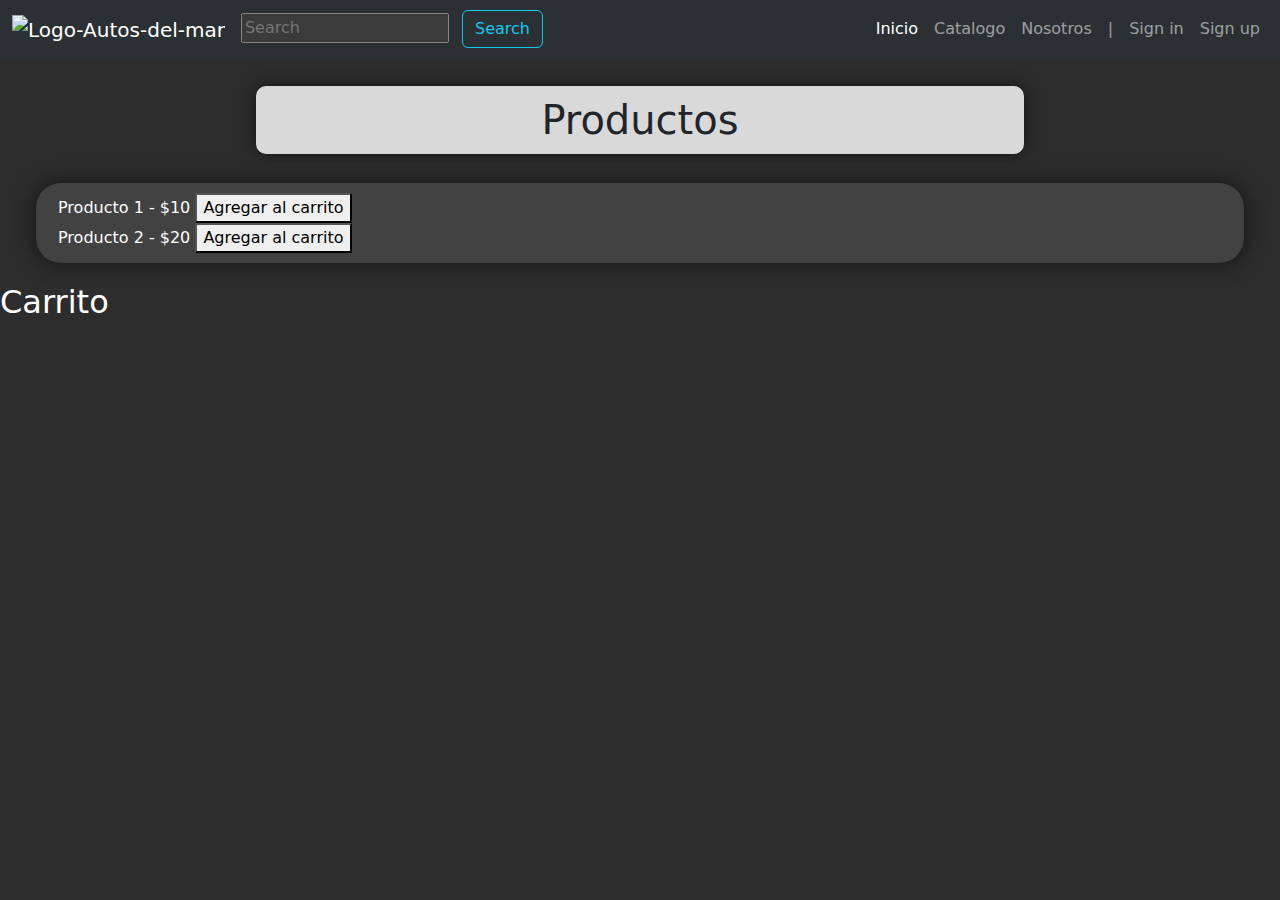
==== carrito.html @ 195296b5 "terminando funciones de addcarrito.js" ====
<!DOCTYPE html>
<html lang="en">
<head>
    <!--meta datos-->
    <meta charset="UTF-8" />
    <meta name="author" content="Haleym Hidalgo, Angel Perugini, Alejandor Aranda">
    <meta name="viewport" content="width=device-width, initial-scale=1.0" />
    <!--meta link-->
    <link rel="icon" type="image/x-con" href="./assets/img/isotipo-autos-del-mar.png">
    <link
        href="https://cdn.jsdelivr.net/npm/bootstrap@5.3.3/dist/css/bootstrap.min.css"
        rel="stylesheet"
        integrity="sha384-QWTKZyjpPEjISv5WaRU9OFeRpok6YctnYmDr5pNlyT2bRjXh0JMhjY6hW+ALEwIH"
        crossorigin="anonymous"
    />
    <link rel="stylesheet" href="./assets/css/styles.css" />
    <title>Document</title>
</head>
<body>

    <nav class="navbar navbar-expand-lg bg-body-tertiary" data-bs-theme="dark" id="add_nav">
    </nav>


    
    <section>
        <h1 class="titulo-seccion">Productos</h1>
        <div class="container-fluid">
            <div id="rowProducto" class="row fondo-seccion">
                <div id="productos">
                    <div class="producto texto-blanco" data-nombre="Producto 1" data-precio="10" data-stock="10">
                        Producto 1 - $10
                        <button class="agregar">Agregar al carrito</button>
                    </div>
                    <div class="producto texto-blanco" data-nombre="Producto 2" data-precio="20" data-stock="5">
                        Producto 2 - $20
                        <button class="agregar">Agregar al carrito</button>
                    </div>
                </div>
            </div> 
        </div>
    </section>

    <section class="texto-blanco">
        <h2>Carrito</h2>
        <ul id="carrito"></ul>
    </section>





    <script
        src="https://cdn.jsdelivr.net/npm/bootstrap@5.3.3/dist/js/bootstrap.bundle.min.js"
        integrity="sha384-YvpcrYf0tY3lHB60NNkmXc5s9fDVZLESaAA55NDzOxhy9GkcIdslK1eN7N6jIeHz"
        crossorigin="anonymous"
    ></script>

    <script type="module" src="./assets/js/addcarrito.js"></script>
    <script type="module" src="./assets/js/addNav.js"></script>
</body>
</html>
---- assets/css/styles.css ----
body{
    background: #2D2D2D;
}

/* Navbar */
.logo{
    width: 35px;
}

@media (width <= 992px){
    .line-user{
        display: none;
    }
}

/* Carrucel general */
.section-carrusel{
    background-image: url('../img/bg-carretera.jpg');
    background-size: 100%;
    background-position: center;
    background-repeat: no-repeat;
    padding: 0.8rem 0px;
}

.img-carrucel{
    aspect-ratio: 16/9;
    box-shadow: inset 0px 0px 8px rgba(0, 0, 0, 0.6);
    border-radius: 25px;
    max-width: 100%;
}

/* Catalogo */
.titulo-seccion{
    background-color: #D9D9D9;
    text-align: center;
    padding: 10px;
    margin: 1.8rem 20%;
    box-shadow: 0px 0px 15px rgba(0, 0, 0, 0.6);
    border-radius: 10px;
}

.parrafo-seccion{
    background-color: #d9d9d9;
    text-align:center;
    padding: 1rem 3rem;
    margin: 2rem 15%;
    box-shadow: 0px 0px 15px rgba(0, 0, 0, 0.6);
    border-radius: 10px;
}

/* Cards */
.card{
    display: flex;
    flex-direction: column;
    align-items: center;
    text-align: center;
    background: #D9D9D9;
    box-shadow: 0px 0px 50px rgba(0, 0, 0, 0.6);
    border-radius: 10px;
    margin: 20px;
    width: 18rem
}

.fondo-seccion{
    background-color: #424242;    
    box-shadow: 0px 0px 20px rgba(0, 0, 0, 0.6);
    border-radius: 25px;
    margin: 20px 1.5rem;
    padding: 10px;
}

.cotenedor-cartas div{
    display: flex;
    justify-content: center;
}

.card a{
    color:black;
    text-decoration:none;
}

.card-img{
    margin: 1rem auto;
    max-width: 15rem;
    aspect-ratio: 16/9;
}

.boton{
    background-color: #3788AA;
    border-color: #3788AA;
    margin: 0.5rem;
}

/* Nosotros Sección */
.articulo-informativo{
    text-align: center;
    background-color: #D9D9D9;
    margin: 1rem 2rem;
}

.flex-row-center{
    display: flex;
    flex-direction: row;
    justify-content: center;
    align-items: center;
}

/* Profile */
.flex-column-center{
    display: flex;
    flex-direction: column;
    justify-content: center;
    align-items: center;
}

.fondo-formulario{
    background-color: #454545; 
    box-shadow: 0px 0px 20px rgba(0, 0, 0, 0.6);
    border-radius: 25px;
    max-width: 40rem;
    margin: 2rem auto;
    padding: 20px 0;
}

.img-user{
    width: 12rem;
    margin: 20px;
}

.tabla-compras{
    background-color: #d9d9d9;
    text-align: center;
    width: 80%;
    border-radius: 10px;
    box-shadow: 0px 0px 50px rgba(0, 0, 0, 0.6);
    margin-bottom: 20px;
}

.texto-blanco{
    color: white;;
}

/* ----------------- Old Code ---------------- */
/* Styles for Profile */                                     

/*footer*/
.footer{
    text-align: center;
    background: #202020;
    box-shadow: inset 0px 10px 50px 5px rgba(0, 0, 0, 0.6);

}

.titulo-foot{
    color: #3788AA;
}

.abajo{
    display: flex;
    flex-direction: row;
    color: #FFFFFF;
    justify-content: space-around;
}

.donde-encotrarnos{
    height: auto;
    width: 450px;
}

.quienes-somos{
    height: auto;
    width: 450px;
    text-align: center;
}

.contactos{
    display: flex;
    flex-direction: column;
    height: auto;
    width: 450px;
    margin-bottom: 1rem;
}

.img-icon{
    margin: .5rem;
}

.contactos a{
    color: #FFFFFF;
    text-decoration:none;
}

/*descripcion vehiculos*/

.fondo-desc{
    background-color: #454545;
    color: white;
    text-align: center;
    margin: 3rem;
    border-radius: 25px;
}

.precio-desc{
    display: flex;
    flex-direction: row;
    justify-content: space-around;
    color: #3788AA;
}

/*formulario vehiculo*/
.formulario{
margin: 1rem 5rem;
display: flex;
flex-direction: row;
justify-content: space-around;
color: #f0f0f0;
}

@media (width <= 1050px) {
    .formulario-img{
        display: none;
    }
}

.formulario-img{
    display: flex;
    flex-direction: column;
    align-items: center;
    justify-content: center;

}

.img-veh{
    width: 30rem;
    margin: 20px auto;
    border-radius: 25px;
}

@media (width <= 690px){
    .img-veh{
        max-width: 15rem;
    }
}

.form-text{
    color: #FFFFFF;
}

.encabezado-form{
    text-align: center;
}

.color-h4{
    color: #3788AA;
}

.btn-cotizar{
    display: flex;
    justify-content: center;
}
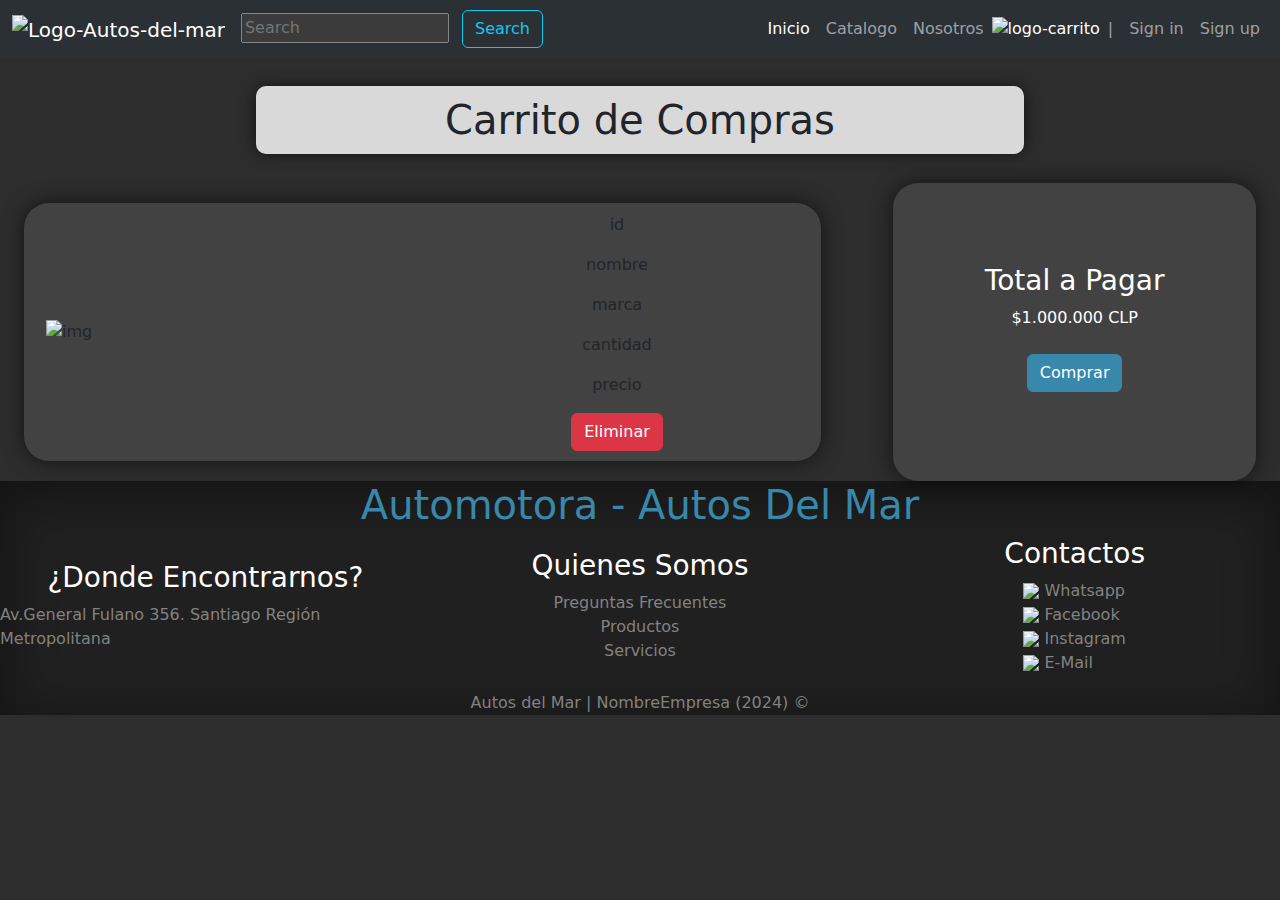
==== commit bd2bdde1: "rework Carrito + Divisa functions + general fixes" ====
--- a/carrito.html
+++ b/carrito.html
@@ -6,7 +6,7 @@
     <meta name="author" content="Haleym Hidalgo, Angel Perugini, Alejandor Aranda">
     <meta name="viewport" content="width=device-width, initial-scale=1.0" />
     <!--meta link-->
-    <link rel="icon" type="image/x-con" href="./assets/img/isotipo-autos-del-mar.png">
+    <link rel="icon" type="image/x-icon" href="./assets/img/isotipo-autos-del-mar.png">
     <link
         href="https://cdn.jsdelivr.net/npm/bootstrap@5.3.3/dist/css/bootstrap.min.css"
         rel="stylesheet"
@@ -14,48 +14,96 @@
         crossorigin="anonymous"
     />
     <link rel="stylesheet" href="./assets/css/styles.css" />
-    <title>Document</title>
+    <title>Carrito de Compras</title>
 </head>
 <body>
-
+    <!-- Seccion del Navbar -->
     <nav class="navbar navbar-expand-lg bg-body-tertiary" data-bs-theme="dark" id="add_nav">
     </nav>
 
+    <!-- Seccion del carrito -->
+    <h1 class="titulo-seccion">Carrito de Compras</h1>
+    <div class="row">
+        <main id="contenedorProductos" class="col-xl-8 col-md-8">
+            <article id="contenedor" class="fondo-seccion flex-row-center row">
+                <img src="./assets/img/black_porsche_carrera_gt_car_4k_hd_cars-3840x2160.jpg" alt="img" class="col-xl-6 col-md-7">
+                <div class="flex-column-center col-xl-6 col-md-5">
+                    <p id="idProdcucto">id</p>
+                    <p id="nombreProducto">nombre</p>
+                    <p id="marcaProducto">marca</p>
+                    <p id="cantidadProducto">cantidad</p>
+                    <p id="precioProducto">precio</p>
+                    <button class="btn btn-danger">Eliminar</button>
+                </div>
+            </article>
+        </main>
+        <aside class=" col-xl-4 col-md-4">
+            <article class="precio-background flex-column-center texto-blanco">
+                <h3>Total a Pagar</h2>
+                <p id="precioTotal">$1.000.000 CLP</p>
+                <button id="btnComprar" class="btn btn-primary boton">Comprar</button>
+            </article>
+        </aside>
+    </div>
 
-    
-    <section>
-        <h1 class="titulo-seccion">Productos</h1>
-        <div class="container-fluid">
-            <div id="rowProducto" class="row fondo-seccion">
-                <div id="productos">
-                    <div class="producto texto-blanco" data-nombre="Producto 1" data-precio="10" data-stock="10">
-                        Producto 1 - $10
-                        <button class="agregar">Agregar al carrito</button>
-                    </div>
-                    <div class="producto texto-blanco" data-nombre="Producto 2" data-precio="20" data-stock="5">
-                        Producto 2 - $20
-                        <button class="agregar">Agregar al carrito</button>
-                    </div>
-                </div>
-            </div> 
+    <!-- Footer -->
+    <section class="footer">
+        <h1 class="texto-azul flex-row-center">Automotora - Autos Del Mar</h1>
+        <div class="flex-row-center row">
+            <div class="flex-column-center texto-gris col-xl-4 col-lg-4 col-md-4 col-sm-4 col-xs-4">
+                <h3 class="texto-blanco">¿Donde Encontrarnos?</h3>
+                <p>Av.General Fulano 356. Santiago Región Metropolitana</p>
+            </div>
+            <div class="flex-column-center texto-gris col-xl-4 col-lg-4 col-md-4 col-sm-4 col-xs-4">
+                <h3 class="texto-blanco">Quienes Somos</h3>
+                <ul class="no-lista-style flex-column-center">
+                    <li>Preguntas Frecuentes</li>
+                    <li>Productos</li>
+                    <li>Servicios</li>
+                </ul>
+            </div>
+            <div class="flex-column-center texto-gris col-xl-4 col-lg-4 col-md-4 col-sm-4 col-xs-4">
+                <h3 class="texto-blanco">Contactos</h3>
+                <ul class="no-lista-style">
+                    <li>
+                        <a href="https://www.whatsapp.com/" class="texto-gris">
+                            <img class="img-icon" src="./assets/img/whatsapp.svg">
+                            Whatsapp
+                        </a>
+                    </li>
+                    <li>
+                        <a href="https://www.facebook.com/" class="texto-gris">
+                            <img class="img-icon" src="./assets/img/facebook.svg">
+                            Facebook
+                        </a>
+                    </li>
+                    <li>
+                        <a href="https://www.instagram.com/" class="texto-gris">
+                            <img class="img-icon" src="./assets/img/instagram.svg">
+                            Instagram
+                        </a>
+                    </li>
+                    <li>
+                        <a href="http://www.gmail.com/" class="texto-gris">
+                            <img class="img-icon" src="./assets/img/envelope-at-fill.svg">
+                            E-Mail
+                        </a>
+                    </li>
+                </ul>
+            </div>
         </div>
+        <p class="texto-gris mb-0 flex-row-center">Autos del Mar | NombreEmpresa (2024) ©</p>
     </section>
 
-    <section class="texto-blanco">
-        <h2>Carrito</h2>
-        <ul id="carrito"></ul>
-    </section>
-
-
-
-
-
+    <!-- Script de Boostrap -->
     <script
         src="https://cdn.jsdelivr.net/npm/bootstrap@5.3.3/dist/js/bootstrap.bundle.min.js"
         integrity="sha384-YvpcrYf0tY3lHB60NNkmXc5s9fDVZLESaAA55NDzOxhy9GkcIdslK1eN7N6jIeHz"
         crossorigin="anonymous"
     ></script>
-
+    <!-- Modulo de alertas custom -->
+    <script src="https://unpkg.com/sweetalert/dist/sweetalert.min.js"></script>
+    <!-- Modulos del proyecto -->
     <script type="module" src="./assets/js/addcarrito.js"></script>
     <script type="module" src="./assets/js/addNav.js"></script>
 </body>
--- a/assets/css/styles.css
+++ b/assets/css/styles.css
@@ -11,6 +11,19 @@
     .line-user{
         display: none;
     }
+}
+
+@media (width <= 666px) {
+    #info-producto{
+        display: flex;
+        flex-direction: column;
+        align-items: center;
+    }
+}
+
+a{
+    color: #ffffff;
+    text-decoration: none;
 }
 
 /* Carrucel general */
@@ -60,6 +73,9 @@
     margin: 20px;
     width: 18rem
 }
+.card:hover{
+    cursor: pointer;
+}
 
 .fondo-seccion{
     background-color: #424242;    
@@ -74,6 +90,8 @@
     justify-content: center;
 }
 
+/* Por Borrar*/
+
 .card a{
     color:black;
     text-decoration:none;
@@ -81,8 +99,9 @@
 
 .card-img{
     margin: 1rem auto;
-    max-width: 15rem;
+    max-width: 14rem;
     aspect-ratio: 16/9;
+    background-color: white;
 }
 
 .boton{
@@ -140,121 +159,41 @@
     color: white;;
 }
 
-/* ----------------- Old Code ---------------- */
-/* Styles for Profile */                                     
-
-/*footer*/
-.footer{
-    text-align: center;
-    background: #202020;
-    box-shadow: inset 0px 10px 50px 5px rgba(0, 0, 0, 0.6);
-
+.texto-gris{
+    color: rgba(175, 175, 175, 0.705);;
 }
 
-.titulo-foot{
+.texto-azul{
     color: #3788AA;
 }
 
-.abajo{
-    display: flex;
-    flex-direction: row;
-    color: #FFFFFF;
-    justify-content: space-around;
+.no-lista-style{
+    list-style: none;
+    padding: 0;
 }
 
-.donde-encotrarnos{
-    height: auto;
-    width: 450px;
+.footer{
+    background: #202020;
+    box-shadow: inset 0px 10px 50px 5px rgba(0, 0, 0, 0.4);
 }
 
-.quienes-somos{
-    height: auto;
-    width: 450px;
-    text-align: center;
+/*Styles for carrito*/
+.precio-background{
+    background-color: #424242;
+    height: 100%;
+    box-shadow: 0px 0px 20px rgba(0, 0, 0, 0.6);
+    border-radius: 25px;
+    margin: 0px 1.5rem;
+    padding: 10px;
 }
 
-.contactos{
-    display: flex;
-    flex-direction: column;
-    height: auto;
-    width: 450px;
-    margin-bottom: 1rem;
+.imgCarrito{
+    border-radius: 25px;
+    background-color: white;
+    aspect-ratio: 16/9;
+    height: 100%;
 }
 
-.img-icon{
-    margin: .5rem;
-}
-
-.contactos a{
-    color: #FFFFFF;
-    text-decoration:none;
-}
-
-/*descripcion vehiculos*/
-
-.fondo-desc{
-    background-color: #454545;
-    color: white;
-    text-align: center;
-    margin: 3rem;
-    border-radius: 25px;
-}
-
-.precio-desc{
-    display: flex;
-    flex-direction: row;
-    justify-content: space-around;
-    color: #3788AA;
-}
-
-/*formulario vehiculo*/
-.formulario{
-margin: 1rem 5rem;
-display: flex;
-flex-direction: row;
-justify-content: space-around;
-color: #f0f0f0;
-}
-
-@media (width <= 1050px) {
-    .formulario-img{
-        display: none;
-    }
-}
-
-.formulario-img{
-    display: flex;
-    flex-direction: column;
-    align-items: center;
-    justify-content: center;
-
-}
-
-.img-veh{
-    width: 30rem;
-    margin: 20px auto;
-    border-radius: 25px;
-}
-
-@media (width <= 690px){
-    .img-veh{
-        max-width: 15rem;
-    }
-}
-
-.form-text{
-    color: #FFFFFF;
-}
-
-.encabezado-form{
-    text-align: center;
-}
-
-.color-h4{
-    color: #3788AA;
-}
-
-.btn-cotizar{
-    display: flex;
-    justify-content: center;
+aside{
+    padding: 0px;
 }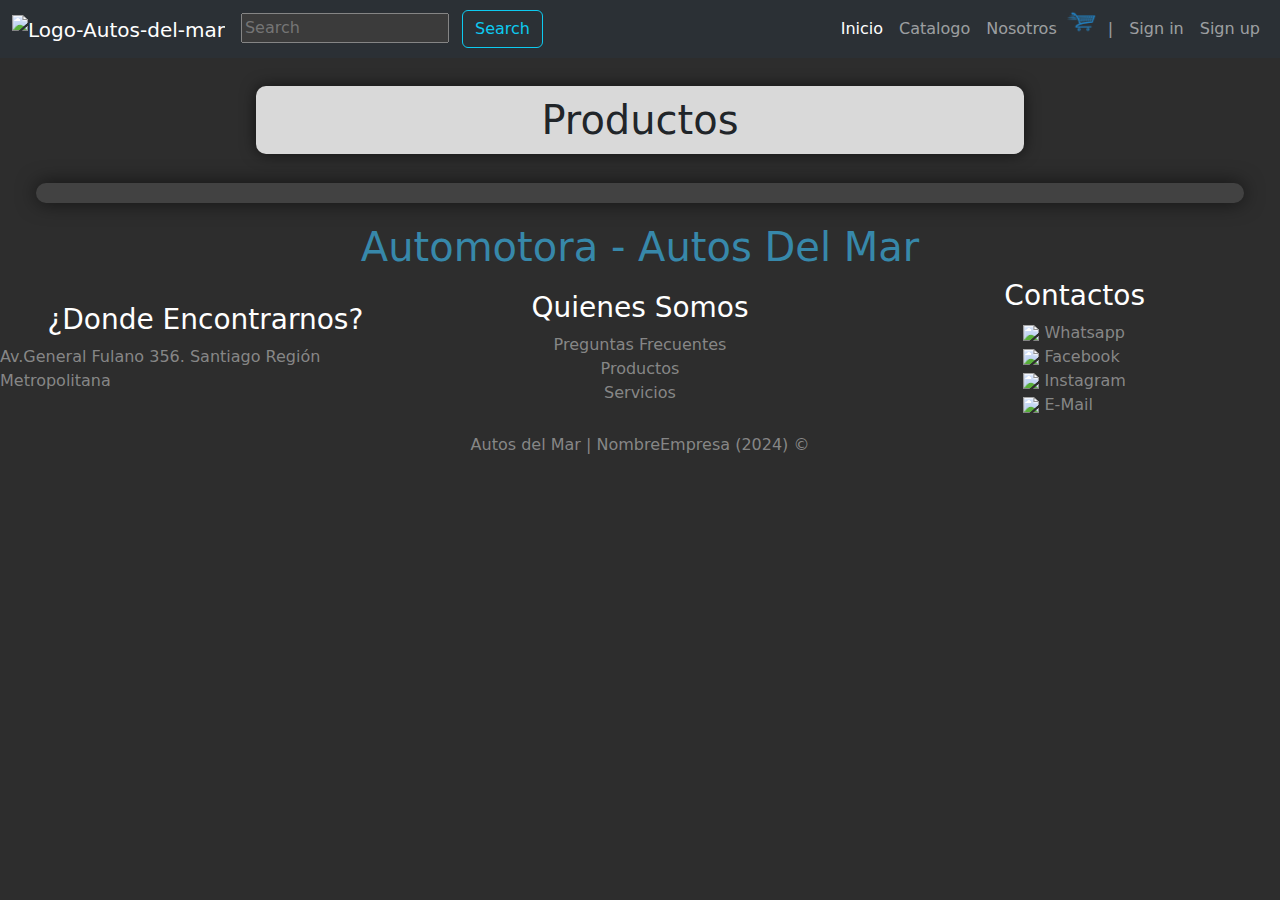
==== commit 536e5e46: "datos user" ====
--- a/carrito.html
+++ b/carrito.html
@@ -6,7 +6,7 @@
     <meta name="author" content="Haleym Hidalgo, Angel Perugini, Alejandor Aranda">
     <meta name="viewport" content="width=device-width, initial-scale=1.0" />
     <!--meta link-->
-    <link rel="icon" type="image/x-icon" href="./assets/img/isotipo-autos-del-mar.png">
+    <link rel="icon" type="image/x-con" href="./assets/img/isotipo-autos-del-mar.png">
     <link
         href="https://cdn.jsdelivr.net/npm/bootstrap@5.3.3/dist/css/bootstrap.min.css"
         rel="stylesheet"
@@ -14,7 +14,7 @@
         crossorigin="anonymous"
     />
     <link rel="stylesheet" href="./assets/css/styles.css" />
-    <title>Carrito de Compras</title>
+    <title>Document</title>
 </head>
 <body>
     <!-- Seccion del Navbar -->
@@ -22,29 +22,22 @@
     </nav>
 
     <!-- Seccion del carrito -->
-    <h1 class="titulo-seccion">Carrito de Compras</h1>
-    <div class="row">
-        <main id="contenedorProductos" class="col-xl-8 col-md-8">
-            <article id="contenedor" class="fondo-seccion flex-row-center row">
-                <img src="./assets/img/black_porsche_carrera_gt_car_4k_hd_cars-3840x2160.jpg" alt="img" class="col-xl-6 col-md-7">
-                <div class="flex-column-center col-xl-6 col-md-5">
-                    <p id="idProdcucto">id</p>
-                    <p id="nombreProducto">nombre</p>
-                    <p id="marcaProducto">marca</p>
-                    <p id="cantidadProducto">cantidad</p>
-                    <p id="precioProducto">precio</p>
-                    <button class="btn btn-danger">Eliminar</button>
+    <section>
+        <h1 class="titulo-seccion">Productos</h1>
+        <div class="container-fluid">
+            <div id="contenedorProductos" class="row fondo-seccion flex-row-center">
+                <div class="col">
+                    <img src="" alt="img">
+                    <div>
+                        <p id="idProdcucto">id</p>
+                        <p id="nombreProducto">nombre</p>
+                        <p id="cantidadProducto">cantidad</p>
+                        <p id="precioProducto">precio</p>
+                    </div>
                 </div>
-            </article>
-        </main>
-        <aside class=" col-xl-4 col-md-4">
-            <article class="precio-background flex-column-center texto-blanco">
-                <h3>Total a Pagar</h2>
-                <p id="precioTotal">$1.000.000 CLP</p>
-                <button id="btnComprar" class="btn btn-primary boton">Comprar</button>
-            </article>
-        </aside>
-    </div>
+            </div> 
+        </div>
+    </section>
 
     <!-- Footer -->
     <section class="footer">
--- a/assets/css/styles.css
+++ b/assets/css/styles.css
@@ -132,6 +132,39 @@
     align-items: center;
 }
 
+.img-user{
+    width: 12rem;
+    margin: 20px;
+}
+
+.tabla-compras{
+    background-color: #d9d9d9;
+    text-align: center;
+    width: 80%;
+    border-radius: 10px;
+    box-shadow: 0px 0px 50px rgba(0, 0, 0, 0.6);
+    margin-bottom: 20px;
+}
+
+.texto-blanco{
+    color: white;;
+}
+
+.texto-gris{
+    color: rgba(175, 175, 175, 0.705);;
+}
+
+.texto-azul{
+    color: #3788AA;
+}
+
+.no-lista-style{
+    list-style: none;
+    padding: 0;
+}
+
+/*Formulario*/
+
 .fondo-formulario{
     background-color: #454545; 
     box-shadow: 0px 0px 20px rgba(0, 0, 0, 0.6);
@@ -141,59 +174,75 @@
     padding: 20px 0;
 }
 
-.img-user{
-    width: 12rem;
-    margin: 20px;
-}
-
-.tabla-compras{
-    background-color: #d9d9d9;
-    text-align: center;
-    width: 80%;
-    border-radius: 10px;
-    box-shadow: 0px 0px 50px rgba(0, 0, 0, 0.6);
-    margin-bottom: 20px;
-}
-
-.texto-blanco{
-    color: white;;
-}
-
-.texto-gris{
-    color: rgba(175, 175, 175, 0.705);;
-}
-
-.texto-azul{
-    color: #3788AA;
-}
-
-.no-lista-style{
-    list-style: none;
-    padding: 0;
-}
-
-.footer{
-    background: #202020;
-    box-shadow: inset 0px 10px 50px 5px rgba(0, 0, 0, 0.4);
-}
-
-/*Styles for carrito*/
-.precio-background{
-    background-color: #424242;
-    height: 100%;
-    box-shadow: 0px 0px 20px rgba(0, 0, 0, 0.6);
-    border-radius: 25px;
-    margin: 0px 1.5rem;
-    padding: 10px;
-}
-
-.imgCarrito{
-    border-radius: 25px;
-    background-color: white;
-    aspect-ratio: 16/9;
-    height: 100%;
-}
-
-aside{
-    padding: 0px;
+.form {
+	padding: 30px 40px;	
+}
+
+.form-control {
+    color: white;
+    background-color: #454545;
+    border-color: #454545;
+	margin-bottom: 10px;
+	padding-bottom: 20px;
+	position: relative;
+}
+
+.form-control label {
+	display: inline-block;
+	margin-bottom: 5px;
+}
+
+.form-control input {
+	border: 2px solid #fffefe;
+	border-radius: 4px;
+	display: block;
+	font-family: inherit;
+	font-size: 14px;
+	padding: 10px;
+	width: 100%;
+}
+
+.form-control input:focus {
+	outline: 0;
+	border-color: #777;
+}
+
+.form-control.success input {
+	border-color: #2ecc71;
+}
+
+.form-control.error input {
+	border-color: #e74c3c;
+}
+
+.form-control i {
+	visibility: hidden;
+	position: absolute;
+	top: 40px;
+	right: 10px;
+}
+
+.form-control small {
+	color: #e74c3c;
+	position: absolute;
+	bottom: 0;
+	left: 0;
+	visibility: hidden;
+}
+
+.form-control.error small {
+	visibility: visible;
+}
+
+.form button {
+	background-color: #3788AA;
+	border: 2px solid #3788AA;
+	border-radius: 4px;
+	color: #fff;
+	display: block;
+	font-family: inherit;
+	font-size: 16px;
+	padding: 10px;
+	margin-top: 20px;
+	width: 100%;
 }